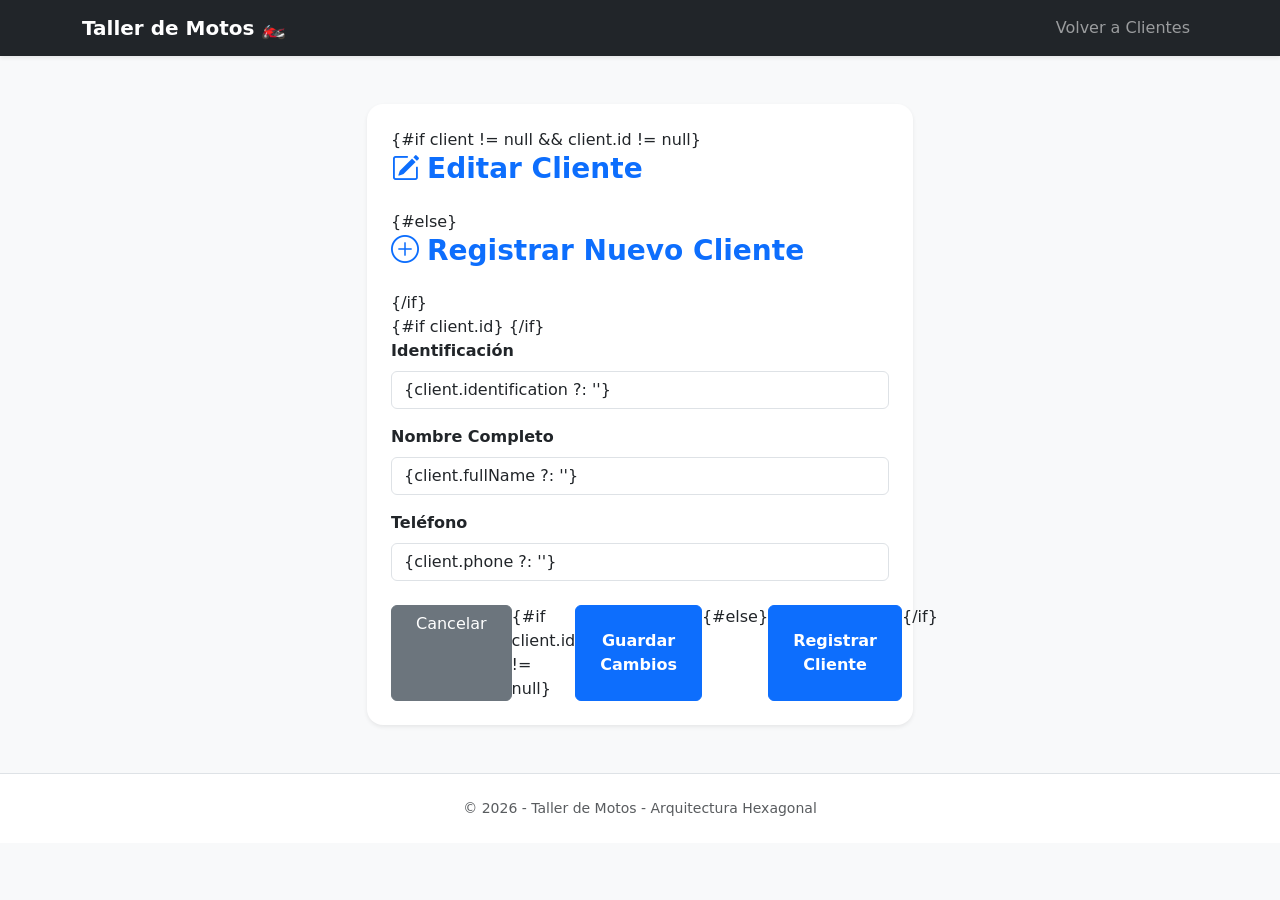
==== src/main/resources/templates/clientForm.html @ df1dcd08 "Primera subida del proyecto TallerMotos" ====
<!DOCTYPE html>
<html lang="es">
<head>
    <meta charset="UTF-8">
    <title>Taller de Motos - Registro de Cliente</title>
    <link href="https://cdn.jsdelivr.net/npm/bootstrap@5.3.0/dist/css/bootstrap.min.css" rel="stylesheet">
    <link href="https://cdn.jsdelivr.net/npm/bootstrap-icons@1.11.0/font/bootstrap-icons.css" rel="stylesheet">
</head>
<body class="bg-light">

<nav class="navbar navbar-expand-lg navbar-dark bg-dark shadow-sm">
    <div class="container">
        <a class="navbar-brand fw-bold" href="/">Taller de Motos 🏍️</a>
        <div class="navbar-nav ms-auto">
            <a class="nav-link" href="/clients">Volver a Clientes</a>
        </div>
    </div>
</nav>

<main class="container my-5">
    <div class="row justify-content-center">
        <div class="col-md-6">
            <div class="card shadow-sm border-0 rounded-4 p-4 bg-white">

                {#if client != null && client.id != null}
                    <h3 class="fw-bold text-primary mb-4">
                        <i class="bi bi-pencil-square me-2"></i>Editar Cliente
                    </h3>
                {#else}
                    <h3 class="fw-bold text-primary mb-4">
                        <i class="bi bi-plus-circle me-2"></i>Registrar Nuevo Cliente
                    </h3>
                {/if}


                <form action="{#if client.id}/clients/update{#else}/clients/save{/if}" method="POST">
                    <!-- Campo oculto crucial para que llegue el ID al actualizar -->
                    {#if client.id}
                        <input type="hidden" name="id" value="{client.id}">
                    {/if}

                        <div class="mb-3">
                            <label for="identification" class="form-label fw-semibold">Identificación</label>
                            <input type="text" class="form-control" id="identification" name="identification" value="{client.identification ?: ''}" required>
                        </div>

                        <div class="mb-3">
                            <label for="fullName" class="form-label fw-semibold">Nombre Completo</label>
                            <input type="text" class="form-control" id="fullName" name="fullName" value="{client.fullName ?: ''}" required>
                        </div>

                        <div class="mb-3">
                            <label for="phone" class="form-label fw-semibold">Teléfono</label>
                            <input type="text" class="form-control" id="phone" name="phone" value="{client.phone ?: ''}" required>
                        </div>

                        <div class="d-flex justify-content-between mt-4">
                            <a href="/clients" class="btn btn-secondary px-4">Cancelar</a>

                            {#if client.id != null}
                                <button type="submit" class="btn btn-primary px-4 fw-bold">Guardar Cambios</button>
                            {#else}
                                <button type="submit" class="btn btn-primary px-4 fw-bold">Registrar Cliente</button>
                            {/if}
                        </div>
                    </form>
            </div>
        </div>
    </div>
</main>

<footer class="text-center py-4 text-muted border-top bg-white mt-5">
    <p class="mb-0 small">&copy; 2026 - Taller de Motos - Arquitectura Hexagonal</p>
</footer>

<script src="https://cdn.jsdelivr.net/npm/bootstrap@5.3.0/dist/js/bootstrap.bundle.min.js"></script>
</body>
</html>
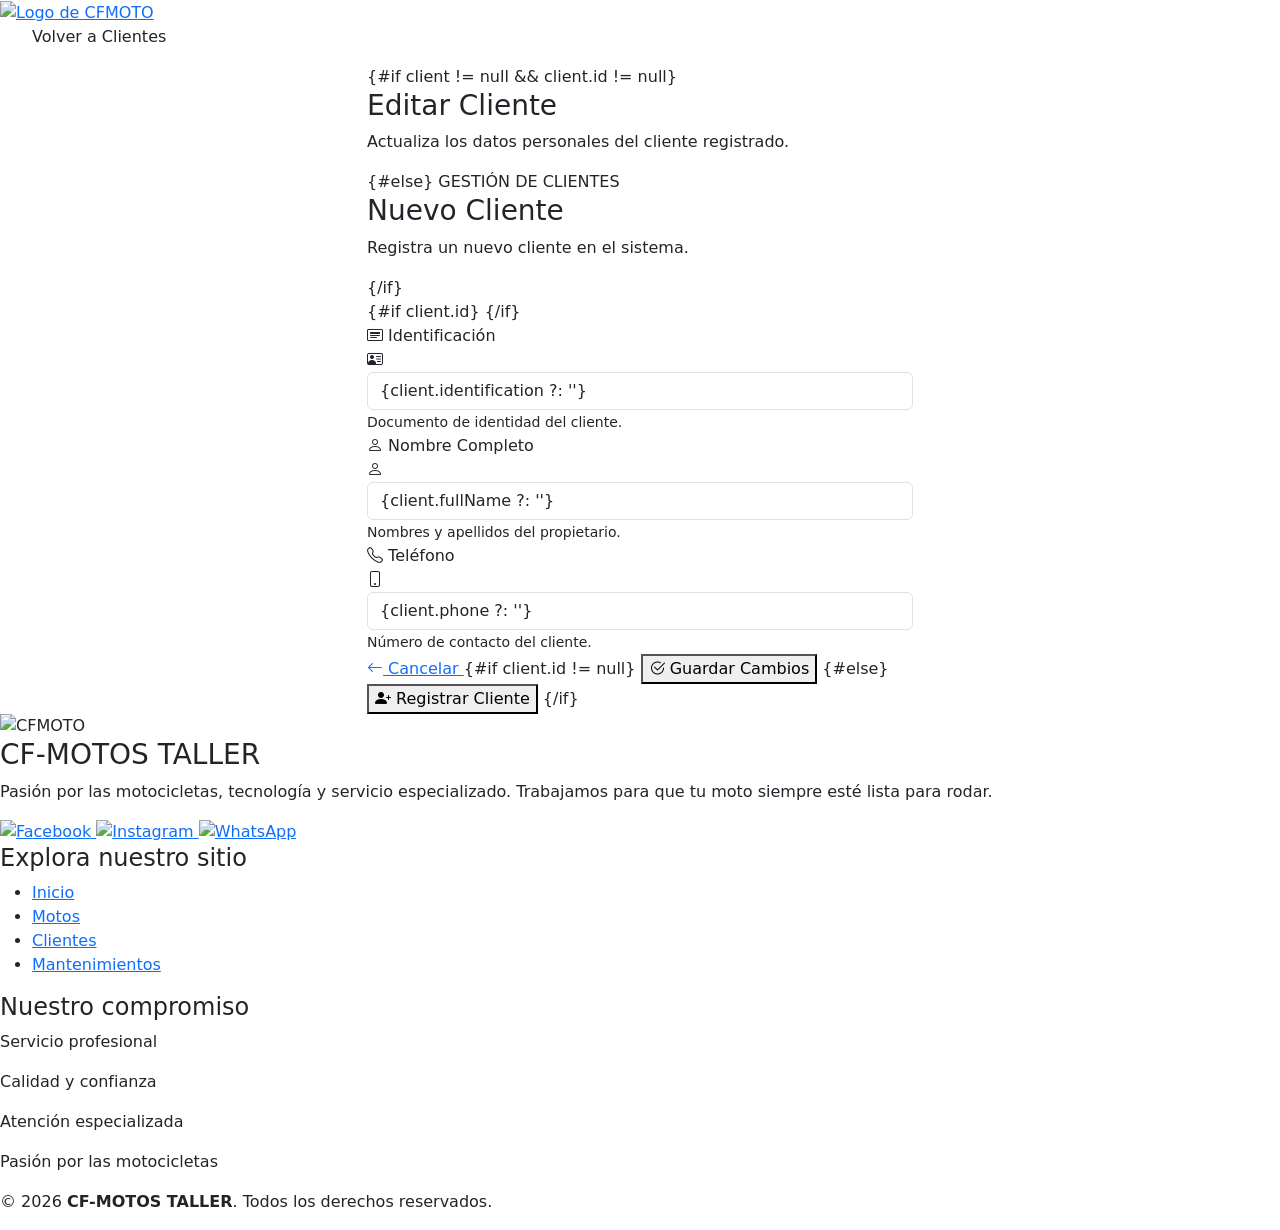
==== commit e4dcc69f: "add todo" ====
--- a/src/main/resources/templates/clientForm.html
+++ b/src/main/resources/templates/clientForm.html
@@ -1,76 +1,279 @@
 <!DOCTYPE html>
 <html lang="es">
+
 <head>
     <meta charset="UTF-8">
-    <title>Taller de Motos - Registro de Cliente</title>
-    <link href="https://cdn.jsdelivr.net/npm/bootstrap@5.3.0/dist/css/bootstrap.min.css" rel="stylesheet">
-    <link href="https://cdn.jsdelivr.net/npm/bootstrap-icons@1.11.0/font/bootstrap-icons.css" rel="stylesheet">
+    <meta name="viewport" content="width=device-width, initial-scale=1.0">
+
+    <meta name="description"
+          content="CF-MOTOS TALLER: servicio especializado en reparación y mantenimiento de motocicletas.">
+
+    <title>CF-MOTOS TALLER</title>
+
+    <link rel="icon" href="/img/logo-header.png" type="image/png">
+
+    <!-- Bootstrap -->
+    <link
+            href="https://cdn.jsdelivr.net/npm/bootstrap@5.3.0/dist/css/bootstrap.min.css"
+            rel="stylesheet">
+
+    <!-- Bootstrap Icons -->
+    <link
+            href="https://cdn.jsdelivr.net/npm/bootstrap-icons@1.11.0/font/bootstrap-icons.css"
+            rel="stylesheet">
+
+    <!-- Google Fonts -->
+    <link
+            href="https://fonts.googleapis.com/css2?family=Inter:wght@300;400;600;700&display=swap"
+            rel="stylesheet">
+
+    <!-- CSS propio -->
+    <link rel="stylesheet" href="/css/clientForm.css">
 </head>
-<body class="bg-light">
-
-<nav class="navbar navbar-expand-lg navbar-dark bg-dark shadow-sm">
+
+<body class="d-flex flex-column min-vh-100">
+
+<!-- ENCABEZADO -->
+<header class="cfmoto-header">
+
+    <div class="logo-section">
+        <a href="/" aria-label="Ir al inicio">
+            <img
+                    src="/img/logo-cfmoto.png.png"
+                    alt="Logo de CFMOTO">
+        </a>
+    </div>
+
+    <nav class="nav-section" aria-label="Navegación principal">
+        <ul>
+            <a class="nav-link" href="/clients">Volver a Clientes</a>
+        </ul>
+    </nav>
+
+</header>
+
+
+
+
+<main class="client-form-page">
     <div class="container">
-        <a class="navbar-brand fw-bold" href="/">Taller de Motos 🏍️</a>
-        <div class="navbar-nav ms-auto">
-            <a class="nav-link" href="/clients">Volver a Clientes</a>
-        </div>
-    </div>
-</nav>
-
-<main class="container my-5">
-    <div class="row justify-content-center">
-        <div class="col-md-6">
-            <div class="card shadow-sm border-0 rounded-4 p-4 bg-white">
-
-                {#if client != null && client.id != null}
-                    <h3 class="fw-bold text-primary mb-4">
-                        <i class="bi bi-pencil-square me-2"></i>Editar Cliente
-                    </h3>
-                {#else}
-                    <h3 class="fw-bold text-primary mb-4">
-                        <i class="bi bi-plus-circle me-2"></i>Registrar Nuevo Cliente
-                    </h3>
-                {/if}
-
-
-                <form action="{#if client.id}/clients/update{#else}/clients/save{/if}" method="POST">
-                    <!-- Campo oculto crucial para que llegue el ID al actualizar -->
-                    {#if client.id}
-                        <input type="hidden" name="id" value="{client.id}">
-                    {/if}
-
-                        <div class="mb-3">
-                            <label for="identification" class="form-label fw-semibold">Identificación</label>
-                            <input type="text" class="form-control" id="identification" name="identification" value="{client.identification ?: ''}" required>
-                        </div>
-
-                        <div class="mb-3">
-                            <label for="fullName" class="form-label fw-semibold">Nombre Completo</label>
-                            <input type="text" class="form-control" id="fullName" name="fullName" value="{client.fullName ?: ''}" required>
-                        </div>
-
-                        <div class="mb-3">
-                            <label for="phone" class="form-label fw-semibold">Teléfono</label>
-                            <input type="text" class="form-control" id="phone" name="phone" value="{client.phone ?: ''}" required>
-                        </div>
-
-                        <div class="d-flex justify-content-between mt-4">
-                            <a href="/clients" class="btn btn-secondary px-4">Cancelar</a>
+        <div class="row justify-content-center">
+            <div class="col-md-7 col-lg-6">
+
+                <div class="client-form-card">
+
+                    <!-- ENCABEZADO -->
+                    <div class="client-form-header">
+
+                        {#if client != null && client.id != null}
+                            <h3>Editar <span>Cliente</span></h3>
+                            <p>Actualiza los datos personales del cliente registrado.</p>
+                        {#else}
+                            <span class="client-form-label">GESTIÓN DE CLIENTES</span>
+                            <h3>Nuevo <span>Cliente</span></h3>
+                            <p>Registra un nuevo cliente en el sistema.</p>
+                        {/if}
+
+                    </div>
+
+                    <div class="client-form-divider"></div>
+
+                    <!-- FORMULARIO -->
+                    <form action="{#if client.id}/clients/update{#else}/clients/save{/if}" method="POST">
+
+                        {#if client.id}
+                            <input type="hidden" name="id" value="{client.id}">
+                        {/if}
+
+                        <!-- IDENTIFICACIÓN -->
+                        <div class="client-field">
+                            <label for="identification">
+                                <i class="bi bi-card-heading"></i>
+                                Identificación
+                            </label>
+
+                            <div class="client-input-wrapper">
+                                <i class="bi bi-person-vcard input-icon"></i>
+                                <input
+                                        type="text"
+                                        class="form-control client-modern-input"
+                                        id="identification"
+                                        name="identification"
+                                        value="{client.identification ?: ''}"
+                                        placeholder="Ingresa el número de identificación"
+                                        required>
+                            </div>
+                            <small>Documento de identidad del cliente.</small>
+                        </div>
+
+                        <!-- NOMBRE -->
+                        <div class="client-field">
+                            <label for="fullName">
+                                <i class="bi bi-person"></i>
+                                Nombre Completo
+                            </label>
+
+                            <div class="client-input-wrapper">
+                                <i class="bi bi-person input-icon"></i>
+                                <input
+                                        type="text"
+                                        class="form-control client-modern-input"
+                                        id="fullName"
+                                        name="fullName"
+                                        value="{client.fullName ?: ''}"
+                                        placeholder="Ingresa el nombre completo"
+                                        required>
+                            </div>
+                            <small>Nombres y apellidos del propietario.</small>
+                        </div>
+
+                        <!-- TELÉFONO -->
+                        <div class="client-field">
+                            <label for="phone">
+                                <i class="bi bi-telephone"></i>
+                                Teléfono
+                            </label>
+
+                            <div class="client-input-wrapper">
+                                <i class="bi bi-phone input-icon"></i>
+                                <input
+                                        type="text"
+                                        class="form-control client-modern-input"
+                                        id="phone"
+                                        name="phone"
+                                        value="{client.phone ?: ''}"
+                                        placeholder="Ingresa el número de teléfono"
+                                        required>
+                            </div>
+                            <small>Número de contacto del cliente.</small>
+                        </div>
+
+                        <!-- BOTONES -->
+                        <div class="client-form-actions">
+
+                            <a href="/clients" class="client-cancel-btn">
+                                <i class="bi bi-arrow-left"></i>
+                                Cancelar
+                            </a>
 
                             {#if client.id != null}
-                                <button type="submit" class="btn btn-primary px-4 fw-bold">Guardar Cambios</button>
+                                <button type="submit" class="client-save-btn">
+                                    <i class="bi bi-check2-circle"></i>
+                                    Guardar Cambios
+                                </button>
                             {#else}
-                                <button type="submit" class="btn btn-primary px-4 fw-bold">Registrar Cliente</button>
+                                <button type="submit" class="client-save-btn">
+                                    <i class="bi bi-person-plus-fill"></i>
+                                    Registrar Cliente
+                                </button>
                             {/if}
-                        </div>
+
+                        </div>
+
                     </form>
+
+                </div>
+
             </div>
         </div>
     </div>
 </main>
 
-<footer class="text-center py-4 text-muted border-top bg-white mt-5">
-    <p class="mb-0 small">&copy; 2026 - Taller de Motos - Arquitectura Hexagonal</p>
+
+
+
+<footer class="cfmoto-footer">
+
+    <div class="footer-content">
+
+        <!-- MARCA -->
+        <div class="footer-brand">
+
+            <img src="/img/logo-cfmoto.png.png"
+                 alt="CFMOTO"
+                 class="footer-logo">
+
+            <h3>CF-MOTOS <span>TALLER</span></h3>
+
+            <p>
+                Pasión por las motocicletas, tecnología y
+                servicio especializado. Trabajamos para que
+                tu moto siempre esté lista para rodar.
+            </p>
+
+            <div class="footer-social">
+                <!-- FACEBOOK -->
+                <a href="https://www.facebook.com/"
+                   target="_blank"
+                   rel="noopener noreferrer"
+                   aria-label="Facebook">
+
+                    <img src="/img/facebook.png" alt="Facebook">
+                </a>
+
+                <!-- INSTAGRAM -->
+                <a href="https://www.instagram.com/"
+                   target="_blank"
+                   rel="noopener noreferrer"
+                   aria-label="Instagram">
+
+                    <img src="/img/instagram.png" alt="Instagram">
+                </a>
+
+                <!-- WHATSAPP -->
+                <a href="https://wa.me/57XXXXXXXXXX"
+                   target="_blank"
+                   rel="noopener noreferrer"
+                   aria-label="WhatsApp">
+
+                    <img src="/img/whatsapp.png" alt="WhatsApp">
+                </a>
+            </div>
+
+        </div>
+
+        <!-- ENLACES -->
+        <div class="footer-navigation">
+
+            <h4>Explora nuestro sitio</h4>
+
+            <span class="footer-underline"></span>
+
+            <ul>
+                <li><a href="/">Inicio</a></li>
+                <li><a href="/motorcycles">Motos</a></li>
+                <li><a href="/clients">Clientes</a></li>
+                <li><a href="/maintenances">Mantenimientos</a></li>
+            </ul>
+
+        </div>
+
+        <!-- SERVICIOS -->
+        <div class="footer-services">
+
+            <h4>Nuestro compromiso</h4>
+
+            <span class="footer-underline"></span>
+
+            <p>Servicio profesional</p>
+            <p>Calidad y confianza</p>
+            <p>Atención especializada</p>
+            <p>Pasión por las motocicletas</p>
+
+        </div>
+
+    </div>
+
+    <!-- COPYRIGHT -->
+    <div class="footer-bottom">
+
+        <p>
+            © 2026 <strong>CF-MOTOS TALLER</strong>.
+            Todos los derechos reservados.
+        </p>
+
+    </div>
+
 </footer>
 
 <script src="https://cdn.jsdelivr.net/npm/bootstrap@5.3.0/dist/js/bootstrap.bundle.min.js"></script>
